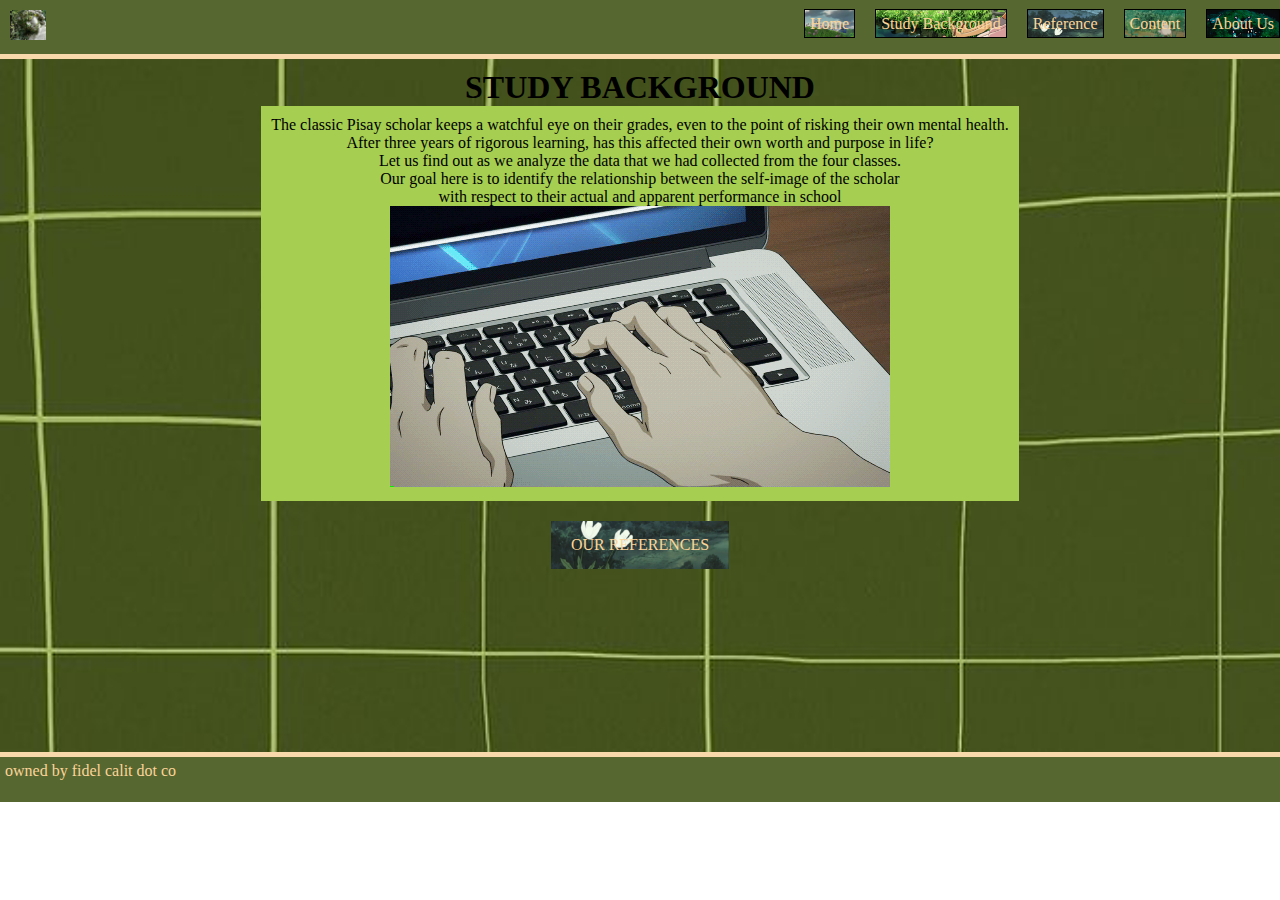
==== page2.html @ cce8d36d "Add files via upload" ====
<!DOCTYPE html>
<html lang="en">
<head>
    <meta charset="UTF-8">
    <meta name="viewport" content="width=device-width, initial-scale=1.0">
    <title>Study Background</title>
</head>
<body>
    <link rel="stylesheet" href="style.css">

    <div class="navbar"> 
        <img src="PrivateUser.jpeg" alt="" height="30px; width 30px">
    <div id="link5"><a href="page5.html">About Us</a></div> 
    <div id="link4"><a href="page4.html">Content</a></div>
    <div id="link3"><a href="page3.html">Reference</a></div> 
    <div id="link2"><a href="page2.html">Study Background</a></div>
    <div id="link1"><a href="index.html">Home</a></div> </div> 

       
    <div class="body">
        <div id="textpage2">
            <h1>STUDY BACKGROUND</h1>
        <div class="container"> 
            <p>The classic Pisay scholar keeps a watchful eye on their grades, even to the point of
                risking their own mental health.</p>
                <p>After three years of rigorous learning, has this affected their
                own worth and purpose in life? </p>
                <p>Let us find out as we analyze the data that we had collected
                    from the four classes.</p>
               <p>Our goal here is to identify the relationship between the self-image of the scholar
               </p> 
               <p> with respect to their actual and apparent performance in school </p>
            
         <img src="page2.gif">
        
    </div>
    <p><a href="page3.html" class="highlight1">OUR REFERENCES</a></p>
    
        </div>
       
        
    </div>
  

            
            

          
            
            
    <div class="footer">
               
        <a>owned by fidel calit dot co</a> </div>
           
   

</body>
</html>
---- style.css ----
*{
    padding:0px;
    margin:0px;
}
.navbar{  
    padding: 10px;
    margin: 0;
    overflow:hidden;
    background-color:#566730;
    position: fixed;
    min-height: fit-content;
    width: 100%;
    border-bottom: 5px solid rgb(247, 217, 172);
    
}

#link1{
    display: block;
    float: right;
    margin-top: 5px;

}
#link1 a{
    text-decoration: none;
    margin: 10px;
    padding: 5px;
    border: 1px solid black;
    color: rgb(252, 212, 153);
    text-align: center; 
    background-image: url(bgstill9.png);
    background-size: cover;
}
#link1 a:hover {
    background-image: url(bgif9.gif);
  }
#link1:hover{
  transition-duration: 500ms;   
    transform: scale(1.5);
  }


  #link2{
    display: block;
    float: right;
    margin-top: 5px;

}
#link2 a{
    text-decoration: none;
    margin: 10px;
    padding: 5px;
    border: 1px solid black;
    color: rgb(252, 212, 153);
    text-align: center; 
    background-image: url(bgstill8.png);
    background-size: cover;
}
#link2 a:hover {
    background-image: url(bgif8.gif);
  }
#link2:hover{
  transition-duration: 500ms;   
    transform: scale(1.5);
  }


  #link3{
    display: block;
    float: right;
    margin-top: 5px;
}
#link3 a{
    text-decoration: none;
    margin: 10px;
    padding: 5px;
    border: 1px solid black;
    color: rgb(252, 212, 153);
    text-align: center; 
    background-image: url(bgstill3.png);
  background-size: cover;
}
#link3 a:hover {
    
    background-image: url(bgif3.gif);
  }
#link3:hover{
  transition-duration: 500ms; 
    transform: scale(1.5);
  }



  #link4{
    display: block;
    float: right;
    margin-top: 5px;
}
#link4 a{
    text-decoration: none;
    margin: 10px;
    padding: 5px;
    border: 1px solid black;
    color: rgb(252, 212, 153);
    text-align: center; 
    background-image: url(bgstill5.png);
    background-size: cover;
}
#link4 a:hover {
    background-image: url(bgif5.gif);
  }
#link4:hover{
  transition-duration: 500ms;   
    transform: scale(1.5);
  }


#link5{
    display: block;
    float: right;
    margin-top: 5px;    
}
#link5 a{
    text-decoration: none;
    margin: 10px;
    padding: 5px;
    border: 1px solid black;
    color: rgb(252, 212, 153);
    text-align: center; 
    background-image: url(bgstill7.png);
    background-size: cover;
}
#link5 a:hover {
    background-image: url(bgif7.gif);
  
}
#link5:hover{
  transition-duration: 500ms;   
    transform: scale(1.5);
  }




.body{
    border-top: 5px solid rgb(247, 217, 172);
    background-image: url(bggreen2.jpeg);    
    background-size: cover;
    min-height: 83vh;

    border-bottom: 5px solid rgb(247, 217, 172);
    
    
}
#textindex{
  text-align: center;
  color: black;
  padding: 5%;
  
  }
  


.highlight{
    display: inline-block;
    padding: 15px 20px;
    background-image: url(bgstill4.png);
    background-size: cover;
    text-decoration: none;
    margin-top: 20px;
   text-align: center;
   color: rgb(252, 212, 153);
   

}

.highlight:hover{
    background-image: url(bgif4.gif);  
    transition-duration: 500ms;   
    transform: scale(1.5);   


}

.footer {
   
    background-color:#566730;
    color: rgb(252, 212, 153);
   min-height: 40px;
    
    padding-top: 5px;
    padding-left: 5px;

  }

.textcontainer1{

  width: 50%;
  padding: 10px;
 

}
  
#textpage2{
  text-align: center;
  color: black;
  padding: 5%;
 
}
  
  
.container{
  background-color: #a6ce51;
  padding: 10px;
  display:inline-block;

}


.highlight1{
  
  padding: 15px 20px;
  background-image: url(bgstill3.png);
  background-size: cover; 
  background-position: 50%;
  text-decoration: none;
  margin-top: 20px;
 text-align: center;
 color: rgb(252, 212, 153);
display: inline-block;

}

.highlight1:hover{
  background-image: url(bgif3.gif);
  transition-duration: 500ms;   
  transform: scale(1.5);    

}
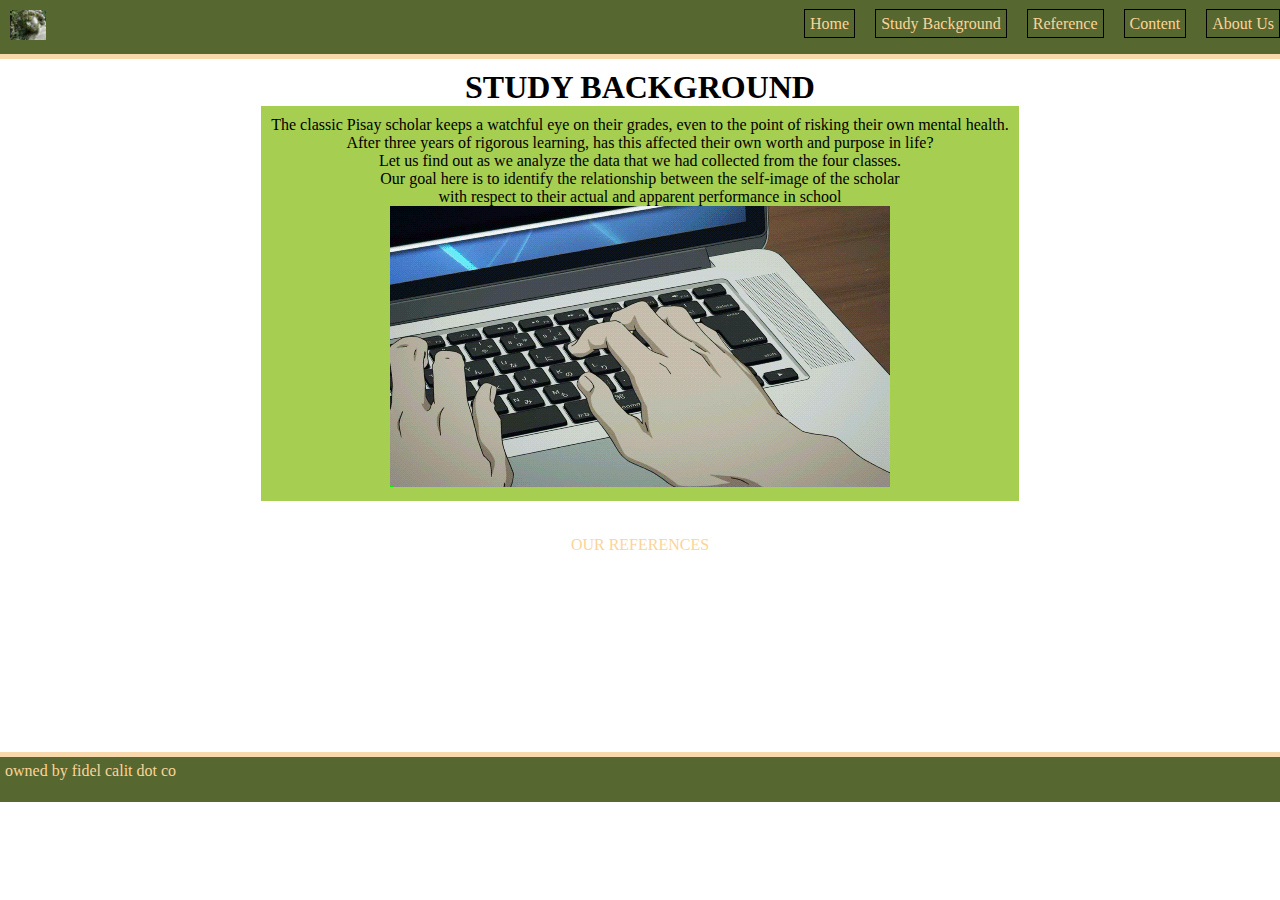
==== commit a0c0f3a7: "Add files via upload" ====
--- a/page2.html
+++ b/page2.html
@@ -4,12 +4,13 @@
     <meta charset="UTF-8">
     <meta name="viewport" content="width=device-width, initial-scale=1.0">
     <title>Study Background</title>
+    <link rel="icon" type="image/x-icon" href="pics/mortarboard.png">
 </head>
 <body>
     <link rel="stylesheet" href="style.css">
 
     <div class="navbar"> 
-        <img src="PrivateUser.jpeg" alt="" height="30px; width 30px">
+        <img src="pics/PrivateUser.jpeg" alt="" height="30px; width 30px">
     <div id="link5"><a href="page5.html">About Us</a></div> 
     <div id="link4"><a href="page4.html">Content</a></div>
     <div id="link3"><a href="page3.html">Reference</a></div> 
@@ -31,7 +32,7 @@
                </p> 
                <p> with respect to their actual and apparent performance in school </p>
             
-         <img src="page2.gif">
+         <img src="pics/page2.gif">
         
     </div>
     <p><a href="page3.html" class="highlight1">OUR REFERENCES</a></p>
--- a/style.css
+++ b/style.css
@@ -88,8 +88,6 @@
     transform: scale(1.5);
   }
 
-
-
   #link4{
     display: block;
     float: right;
@@ -137,16 +135,13 @@
   transition-duration: 500ms;   
     transform: scale(1.5);
   }
-
-
-
 
 .body{
     border-top: 5px solid rgb(247, 217, 172);
     background-image: url(bggreen2.jpeg);    
     background-size: cover;
     min-height: 83vh;
-
+    height: inherit;
     border-bottom: 5px solid rgb(247, 217, 172);
     
     
@@ -158,8 +153,6 @@
   
   }
   
-
-
 .highlight{
     display: inline-block;
     padding: 15px 20px;
@@ -236,3 +229,67 @@
   transform: scale(1.5);    
 
 }
+
+.highlight2{
+  
+  padding: 15px 20px;
+  background-image: url(bgstill5.png);
+  background-size: cover; 
+  background-position: 50%;
+  text-decoration: none;
+  margin-top: 20px;
+ text-align: center;
+ color: rgb(252, 212, 153);
+display: inline-block;
+
+}
+
+.highlight2:hover{
+  background-image: url(bgif5.gif);
+  transition-duration: 500ms;   
+  transform: scale(1.5);    
+
+}
+
+.highlight3{
+  
+  padding: 15px 20px;
+  background-image: url(bgstill7.png);
+  background-size: cover; 
+  background-position: 50%;
+  text-decoration: none;
+  margin-top: 20px;
+ text-align: center;
+ color: rgb(252, 212, 153);
+display: inline-block;
+margin-right: 25px;
+}
+
+.highlight3:hover{
+  background-image: url(bgif7.gif);
+  transition-duration: 500ms;   
+  transform: scale(1.5);    
+
+}
+
+.highlight4{
+  
+  padding: 15px 20px;
+  background-image: url(bgstill9.png);
+  background-size: cover; 
+  background-position: 50%;
+  text-decoration: none;
+  margin-top: 20px;
+ text-align: center;
+ color: rgb(252, 212, 153);
+display: inline-block;
+margin-left: 25px;
+
+}
+
+.highlight4:hover{
+  background-image: url(bgif9.gif);
+  transition-duration: 500ms;   
+  transform: scale(1.5);    
+
+}